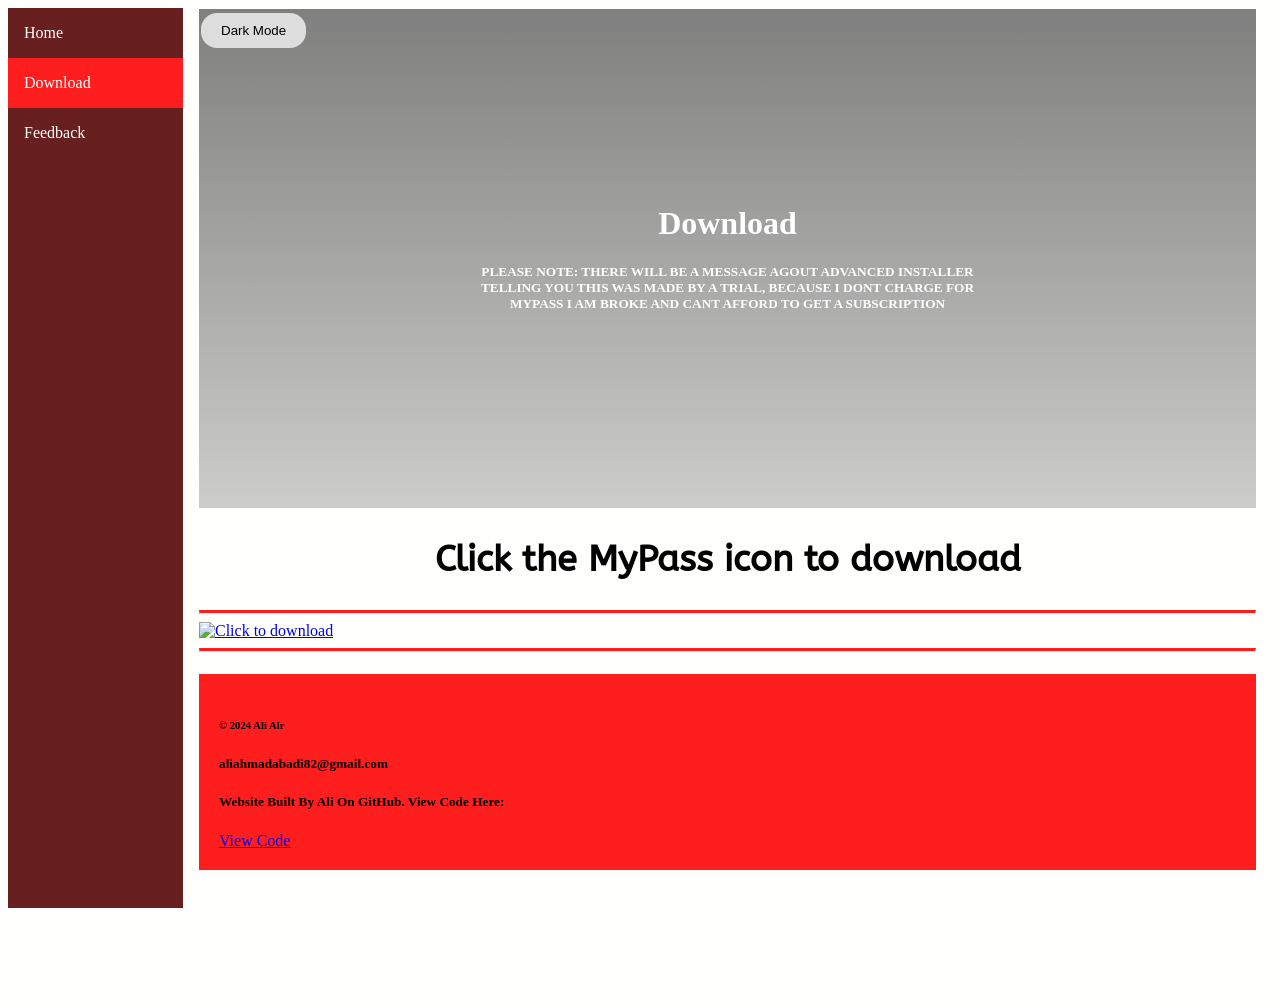
==== download.html @ e8298838 "Update download.html" ====
<!DOCTYPE html>
<html>
<head>
<title>MyPass</title>
<link href='https://fonts.googleapis.com/css?family=ABeeZee' rel='stylesheet'>
<link rel="icon" type="image/x-icon" href="https://i.postimg.cc/xd9VvpGR/logo.png">
<link rel="stylesheet" href="style.css">
</head>
<meta charset="UTF-8">
<meta name="viewport" content="width=device-width, initial-scale=1">
<link rel="stylesheet" href="https://www.w3schools.com/w3css/3/w3.css">
<style>
  iframe {
    text-align: center;
  }
  hr {
  border-top: 3px solid #ff1e1e;
}
  .info {
  background-color: #e7f3fe;
  border-left: 6px solid #f32121;
  color: black;
  text-align: left;
}
  .footer {
  padding: 20px;
  text-align: left;
  background: #ff1e1e;
}
  /* width */
::-webkit-scrollbar {
  width: 10px;
}

/* Track */
::-webkit-scrollbar-track {
  background: #f1f1f1;
}

/* Handle */
::-webkit-scrollbar-thumb {
  background: #888;
}
.hero-text {
  -webkit-user-select: none; /* Safari */
  -ms-user-select: none; /* IE 10 and IE 11 */
  user-select: none; /* Standard syntax */
}
.hero-image {
  -webkit-user-select: none; /* Safari */
  -ms-user-select: none; /* IE 10 and IE 11 */
  user-select: none; /* Standard syntax */
}
h1 {
  -webkit-user-select: none; /* Safari */
  -ms-user-select: none; /* IE 10 and IE 11 */
  user-select: none; /* Standard syntax */
}
h2 {
  -webkit-user-select: none; /* Safari */
  -ms-user-select: none; /* IE 10 and IE 11 */
  user-select: none; /* Standard syntax */
  text-align: center;
}
p {
  -webkit-user-select: none; /* Safari */
  -ms-user-select: none; /* IE 10 and IE 11 */
  user-select: none; /* Standard syntax */
  text-align: center;
}
.sidebar {
  -webkit-user-select: none; /* Safari */
  -ms-user-select: none; /* IE 10 and IE 11 */
  user-select: none; /* Standard syntax */
}
/* Handle on hover */
::-webkit-scrollbar-thumb:hover {
  background: #555;
}
button {
  background-color: #ddd;
  border: none;
  color: black;
  padding: 10px 20px;
  text-align: center;
  text-decoration: none;
  display: inline-block;
  margin: 4px 2px;
  cursor: pointer;
  border-radius: 16px;
}
  body {
  background-color: rgb(255,255,254);
}
h1 {  
color: white;
}
h2 {  
      font-family: 'ABeeZee';
      font-size: 36px;
}
p {
      font-family: 'ABeeZee';
      font-size: 22px;
}

 body, html {
    height: 100%;
}

/* The hero image */
.hero-image {
  /* Use "linear-gradient" to add a darken background effect to the image (photographer.jpg). This will make the text easier to read */
  background-image: linear-gradient(rgba(0, 0, 0, 0.5), rgba(0, 0, 0, 0.2)), url("https://i.postimg.cc/C1ZDm7SZ/Lovepik-com-401451513-atmospheric-red-background.jpg");

  /* Set a specific height */
  height: 50%;

  /* Position and center the image to scale nicely on all screens */
  background-position: center;
  background-repeat: no-repeat;
  background-size: cover;
  position: relative;
}

/* Place text in the middle of the image */
.hero-text {
  text-align: center;
  position: absolute;
  top: 50%;
  left: 50%;
  transform: translate(-50%, -50%);
  color: white;
}
* {box-sizing: border-box}
.row {
  display: flex;
  flex-wrap: wrap;
  padding: 0 4px;
}

/* Create four equal columns that sits next to each other */
.column {
  flex: 25%;
  max-width: 25%;
  padding: 0 4px;
}

.column img {
  margin-top: 8px;
  vertical-align: middle;
  width: 100%;
}

@media screen and (max-width: 800px) {
  .column {
    flex: 50%;
    max-width: 50%;
  }
}

/* Responsive layout - makes the two columns stack on top of each other instead of next to each other */
@media screen and (max-width: 600px) {
  .column {
    flex: 100%;
    max-width: 100%;
  }
}
/* Container needed to position the overlay. Adjust the width as needed */
.imagetext {
  position: relative;
  width: 100%;
  max-width: 200px;
  text-align: center;
}
p{
 text-align: center;
}
/* Make the image to responsive */
.image {
  display: block;
  width: 100%;
  height: auto;
}

/* The overlay effect - lays on top of the container and over the image */
.overlay {
  position: absolute;
  bottom: 0;
  background: rgb(0, 0, 0);
  background: rgba(0, 0, 0, 0.5); /* Black see-through */
  color: #f1f1f1;
  width: 100%;
  transition: .5s ease;
  opacity:0;
  color: white;
  font-size: 20px;
  padding: 15px;
  text-align: center;
}

/* When you mouse over the container, fade in the overlay title */
.imagetext:hover .overlay {
  opacity: 1;
}
.imagetext {
  position: relative;
  text-align: center;
  color: white;
  width: 500px;
}
.sidebar {
  margin: 0;
  padding: 0;
  width: 175px;
  background-color: #671f1f;
  position: fixed;
  height: 100%;
  overflow: auto;
}

/* Sidebar links */
.sidebar a {
  display: block;
  color: white;
  padding: 16px;
  text-decoration: none;
}

/* Active/current link */
.sidebar a.active {
  background-color: #ff1e1e;
  color: white;
}

/* Links on mouse-over */
.sidebar a:hover:not(.active) {
  background-color: #8e1f1f;
  color: white;
}

/* Page content. The value of the margin-left property should match the value of the sidebar's width property */
div.content {
  margin-left: 175px;
  padding: 1px 16px;
  height: 1000px;
}

/* On screens that are less than 700px wide, make the sidebar into a topbar */
@media screen and (max-width: 700px) {
  .sidebar {
    width: 100%;
    height: auto;
    position: relative;
  }
  .sidebar a {float: left;}
  div.content {margin-left: 0;}
}

/* On screens that are less than 400px, display the bar vertically, instead of horizontally */
@media screen and (max-width: 400px) {
  .sidebar a {
    text-align: center;
    float: none;
  }
}

.centered {
  position: absolute;
  top: 50%;
  left: 50%;
  transform: translate(-50%, -50%);
  color: white;
}
.dark-mode {
  background-color: rgb(38, 40, 45);
  color: white;
}

</style>
<body>
<div class="sidebar">
  <a href="index.html">Home</a>
  <a class="active" href="download.html">Download</a>
  <a href="feedback.html">Feedback</a>
</div>
<div class="content">
<div class="hero-image">
<button onclick="DarkLight()">Dark Mode</button>
<script>
function DarkLight() {
   var element = document.body;
   element.classList.toggle("dark-mode");
}
</script>
  <div class="hero-text">
    <h1>Download</h1>
    <h5>PLEASE NOTE: THERE WILL BE A MESSAGE AGOUT ADVANCED INSTALLER TELLING YOU THIS WAS MADE BY A TRIAL, BECAUSE I DONT CHARGE FOR MYPASS I AM BROKE AND CANT AFFORD TO GET A SUBSCRIPTION
    </h5>
  </div>
</div>
  <h2>Click the MyPass icon to download</h2>
<hr>
<a href="https://drive.google.com/uc?export=download&id=163OIlRuWEDXEgnTmEF_gtydUuYuApgg9" download>
  <img src="https://i.postimg.cc/xd9VvpGR/logo.png" alt="Click to download">
</a>
<hr>
<p> </p>
<p> </p>
<p> </p>
<p> </p>

<p> </p>
<p> </p>
<p> </p>
<p> </p>
<div class="footer">
  <h6>© 2024 Ali Air</h6>
  <h5>aliahmadabadi82@gmail.com</h5>
  <div>
  <h5>Website Built By Ali On GitHub. View Code Here:</h5><a href="https://github.com/mypassapp/mypassapp">View Code</a>
  </div>
</div>
</div>
</body>
</html>
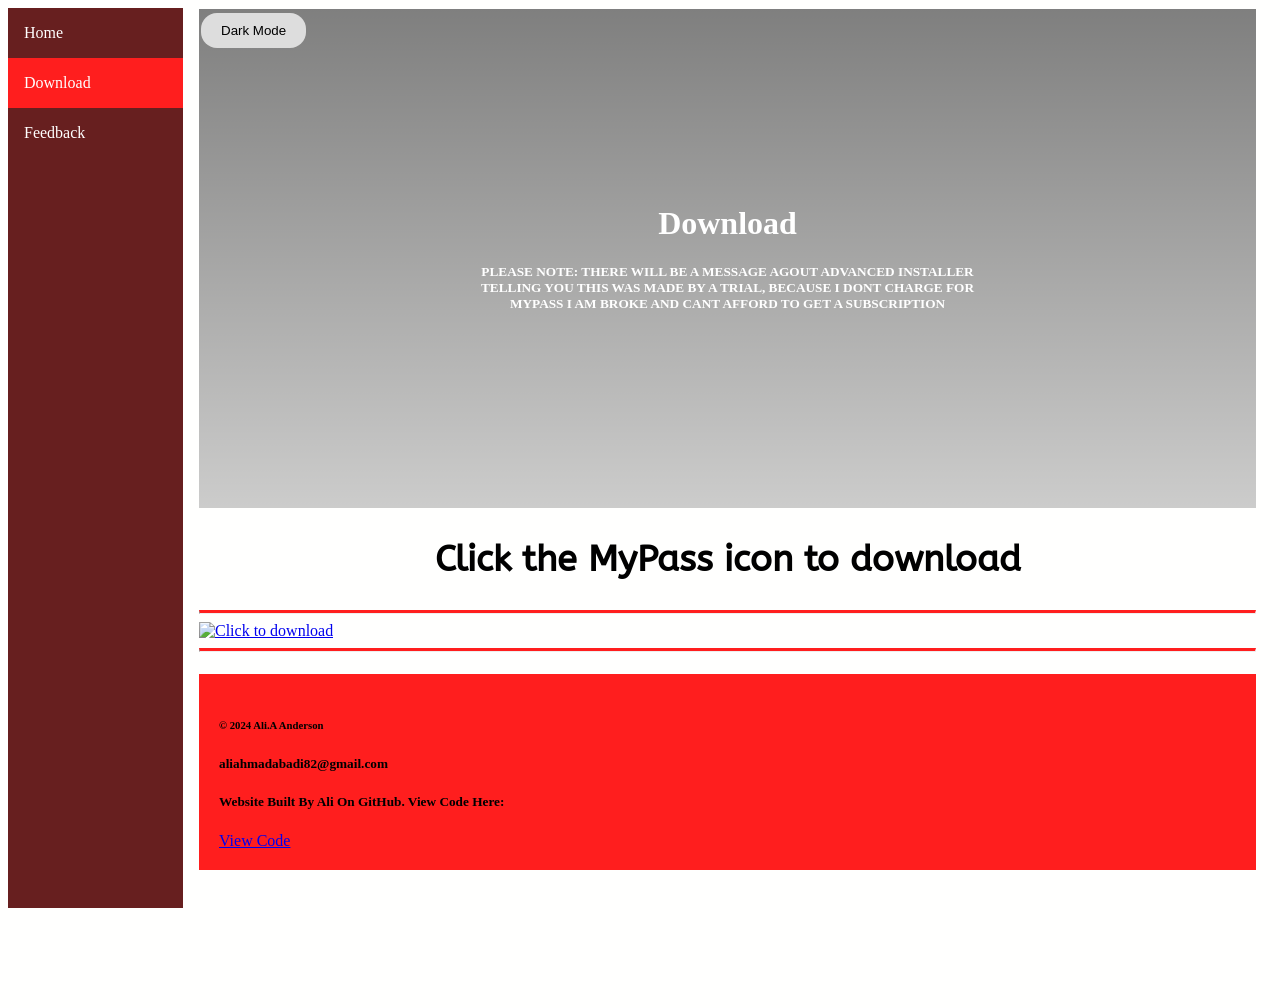
==== commit 1538071a: "Update download.html" ====
--- a/download.html
+++ b/download.html
@@ -315,7 +315,7 @@
 <p> </p>
 <p> </p>
 <div class="footer">
-  <h6>© 2024 Ali Air</h6>
+  <h6>© 2024 Ali.A Anderson</h6>
   <h5>aliahmadabadi82@gmail.com</h5>
   <div>
   <h5>Website Built By Ali On GitHub. View Code Here:</h5><a href="https://github.com/mypassapp/mypassapp">View Code</a>
